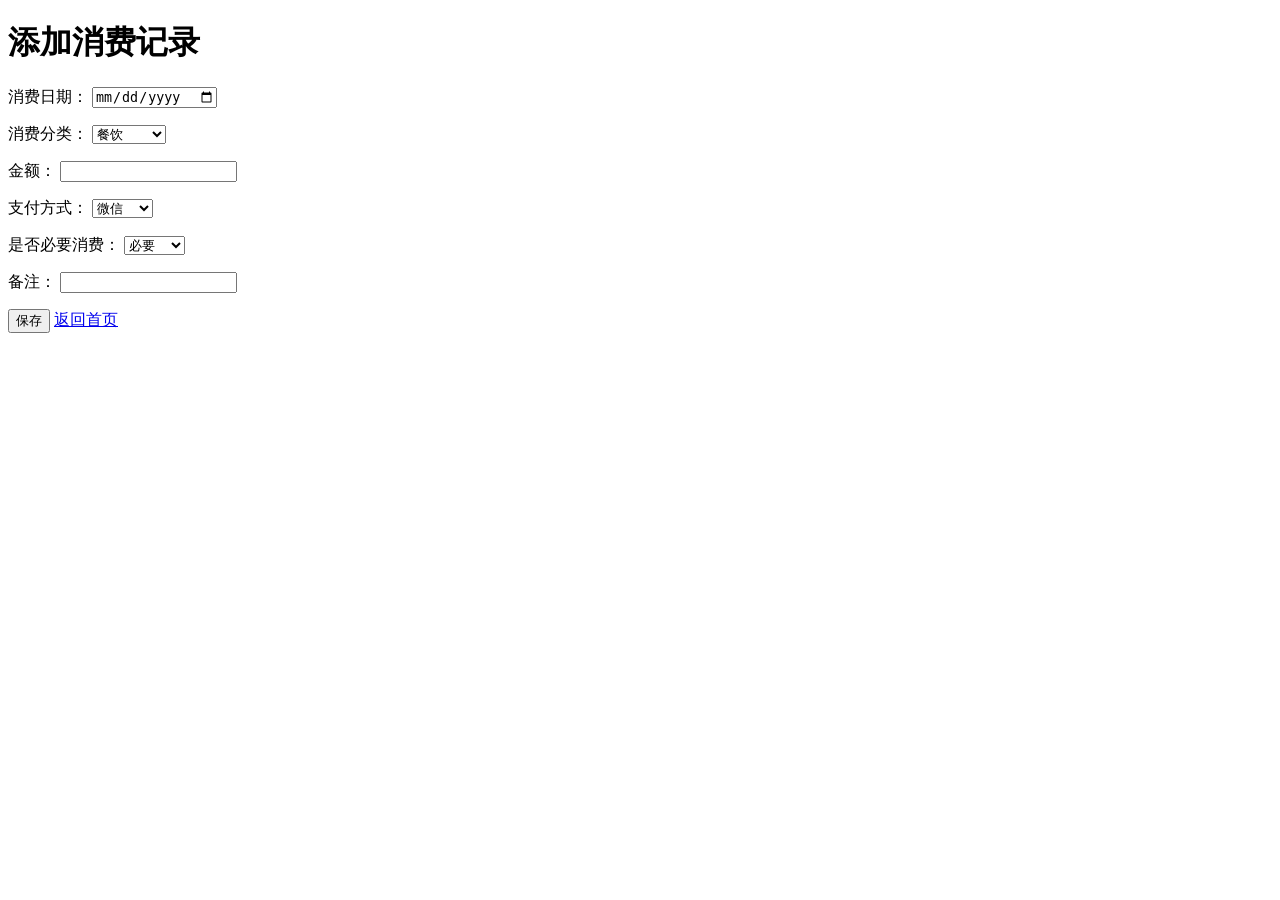
==== templates/add.html @ 93073ed0 "init CampusSpend CRUD project" ====
<!DOCTYPE html>
<html lang="zh-CN">
<head>
    <meta charset="UTF-8">
    <title>添加消费记录</title>
</head>
<body>
    <h1>添加消费记录</h1>

    <form method="post">
        <p>
            <label>消费日期：</label>
            <input type="date" name="date" required>
        </p>

        <p>
            <label>消费分类：</label>
            <select name="category" required>
                <option value="餐饮">餐饮</option>
                <option value="学习">学习</option>
                <option value="交通">交通</option>
                <option value="娱乐">娱乐</option>
                <option value="购物">购物</option>
                <option value="运动">运动</option>
                <option value="生活用品">生活用品</option>
                <option value="其他">其他</option>
            </select>
        </p>

        <p>
            <label>金额：</label>
            <input type="number" step="0.01" name="amount" required>
        </p>

        <p>
            <label>支付方式：</label>
            <select name="payment">
                <option value="微信">微信</option>
                <option value="支付宝">支付宝</option>
                <option value="现金">现金</option>
                <option value="银行卡">银行卡</option>
                <option value="其他">其他</option>
            </select>
        </p>

        <p>
            <label>是否必要消费：</label>
            <select name="is_necessary">
                <option value="1">必要</option>
                <option value="0">非必要</option>
            </select>
        </p>

        <p>
            <label>备注：</label>
            <input type="text" name="note">
        </p>

        <p>
            <button type="submit">保存</button>
            <a href="/">返回首页</a>
        </p>
    </form>
</body>
</html>
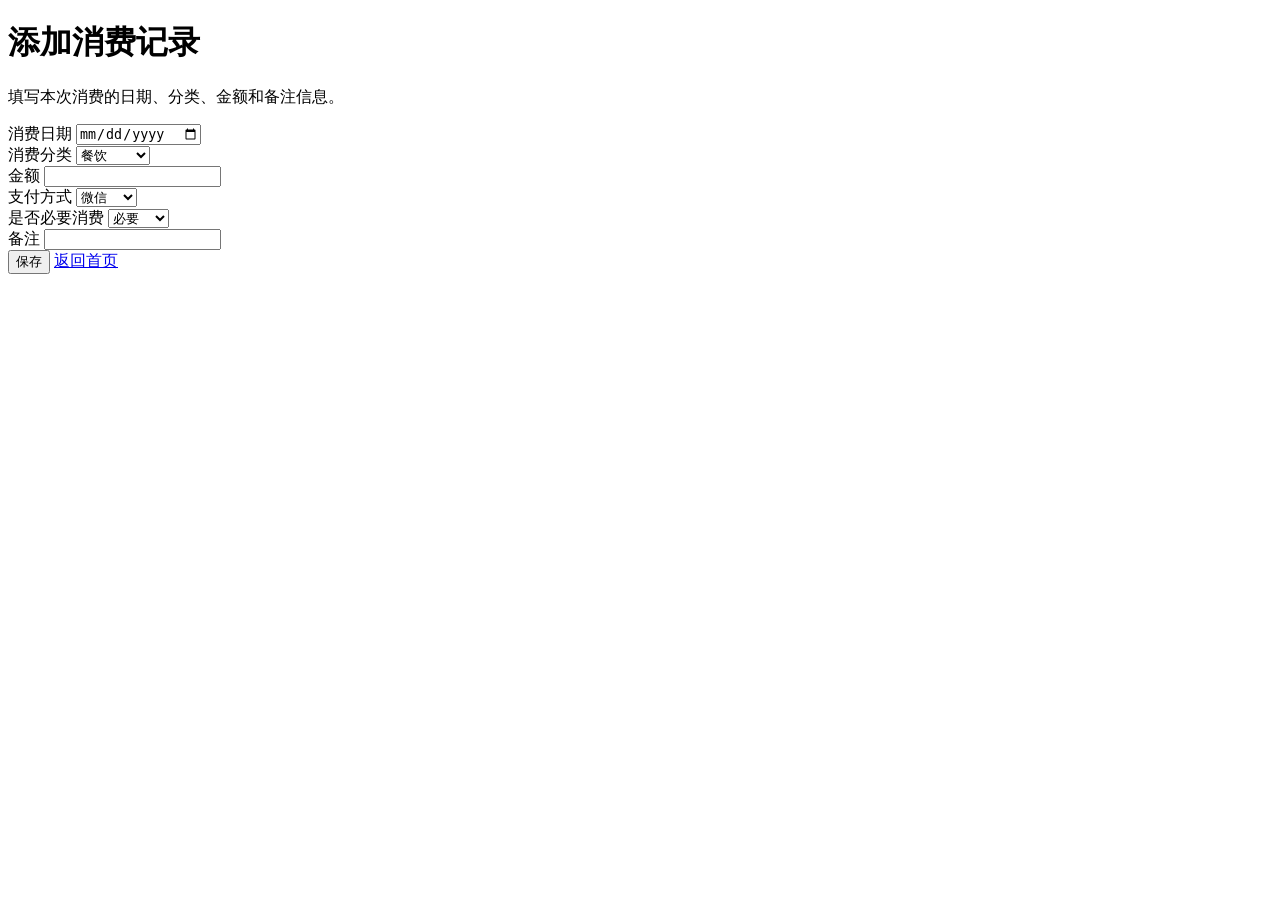
==== commit e9d17d07: "improve page styling" ====
--- a/templates/add.html
+++ b/templates/add.html
@@ -3,63 +3,70 @@
 <head>
     <meta charset="UTF-8">
     <title>添加消费记录</title>
+
+    <link rel="stylesheet" href="{{ url_for('static', filename='style.css') }}">
 </head>
 <body>
-    <h1>添加消费记录</h1>
+    <div class="container">
+        <div class="header">
+            <h1>添加消费记录</h1>
+            <p>填写本次消费的日期、分类、金额和备注信息。</p>
+        </div>
 
-    <form method="post">
-        <p>
-            <label>消费日期：</label>
-            <input type="date" name="date" required>
-        </p>
+        <div class="form-card">
+            <form method="post">
+                <div class="form-group">
+                    <label>消费日期</label>
+                    <input type="date" name="date" required>
+                </div>
 
-        <p>
-            <label>消费分类：</label>
-            <select name="category" required>
-                <option value="餐饮">餐饮</option>
-                <option value="学习">学习</option>
-                <option value="交通">交通</option>
-                <option value="娱乐">娱乐</option>
-                <option value="购物">购物</option>
-                <option value="运动">运动</option>
-                <option value="生活用品">生活用品</option>
-                <option value="其他">其他</option>
-            </select>
-        </p>
+                <div class="form-group">
+                    <label>消费分类</label>
+                    <select name="category" required>
+                        <option value="餐饮">餐饮</option>
+                        <option value="学习">学习</option>
+                        <option value="交通">交通</option>
+                        <option value="娱乐">娱乐</option>
+                        <option value="购物">购物</option>
+                        <option value="运动">运动</option>
+                        <option value="生活用品">生活用品</option>
+                        <option value="其他">其他</option>
+                    </select>
+                </div>
 
-        <p>
-            <label>金额：</label>
-            <input type="number" step="0.01" name="amount" required>
-        </p>
+                <div class="form-group">
+                    <label>金额</label>
+                    <input type="number" step="0.01" name="amount" required>
+                </div>
 
-        <p>
-            <label>支付方式：</label>
-            <select name="payment">
-                <option value="微信">微信</option>
-                <option value="支付宝">支付宝</option>
-                <option value="现金">现金</option>
-                <option value="银行卡">银行卡</option>
-                <option value="其他">其他</option>
-            </select>
-        </p>
+                <div class="form-group">
+                    <label>支付方式</label>
+                    <select name="payment">
+                        <option value="微信">微信</option>
+                        <option value="支付宝">支付宝</option>
+                        <option value="现金">现金</option>
+                        <option value="银行卡">银行卡</option>
+                        <option value="其他">其他</option>
+                    </select>
+                </div>
 
-        <p>
-            <label>是否必要消费：</label>
-            <select name="is_necessary">
-                <option value="1">必要</option>
-                <option value="0">非必要</option>
-            </select>
-        </p>
+                <div class="form-group">
+                    <label>是否必要消费</label>
+                    <select name="is_necessary">
+                        <option value="1">必要</option>
+                        <option value="0">非必要</option>
+                    </select>
+                </div>
 
-        <p>
-            <label>备注：</label>
-            <input type="text" name="note">
-        </p>
+                <div class="form-group">
+                    <label>备注</label>
+                    <input type="text" name="note">
+                </div>
 
-        <p>
-            <button type="submit">保存</button>
-            <a href="/">返回首页</a>
-        </p>
-    </form>
+                <button class="btn" type="submit">保存</button>
+                <a class="btn btn-secondary" href="/">返回首页</a>
+            </form>
+        </div>
+    </div>
 </body>
 </html>
